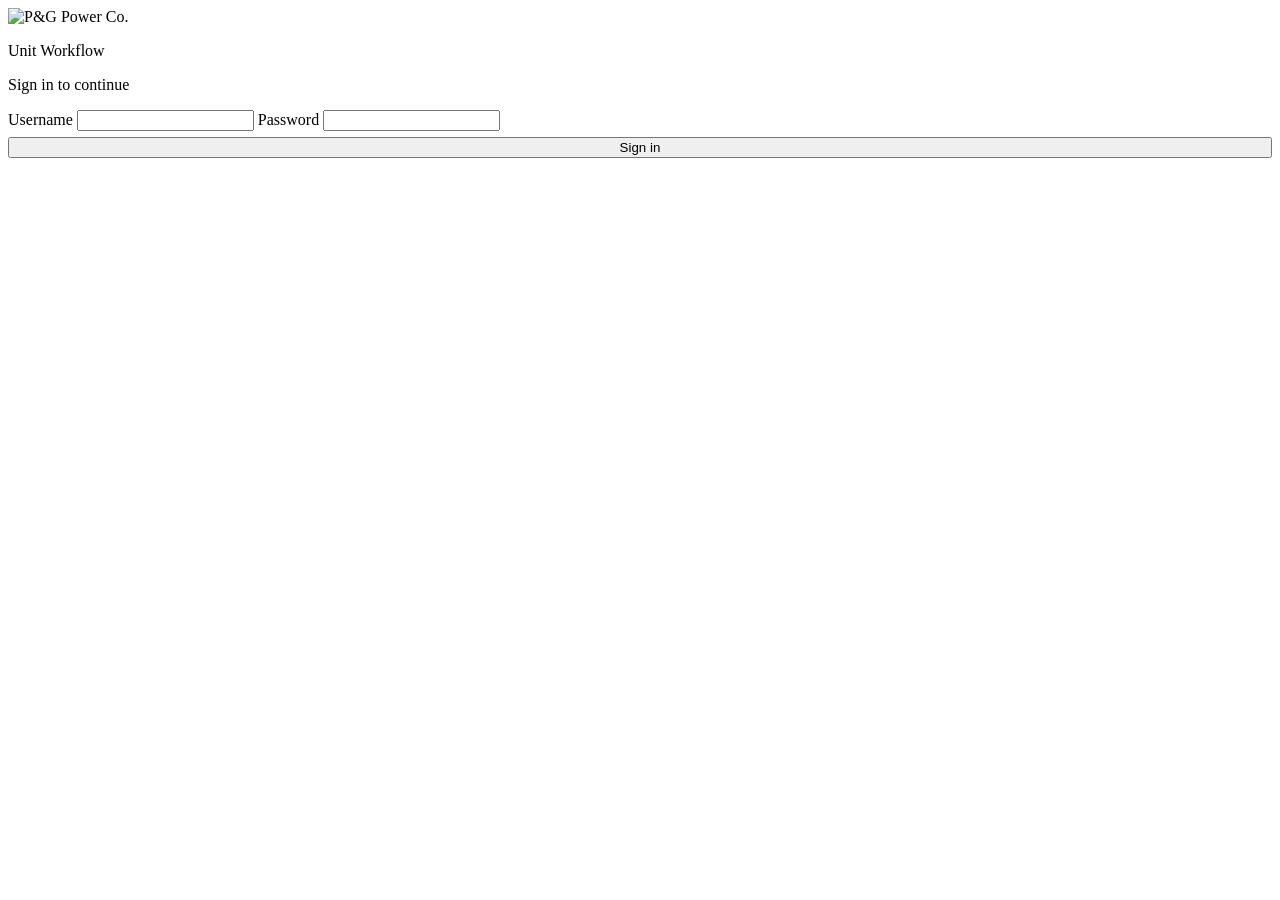
==== src/shell.html @ 47c3d593 "Completed date on every location (unit jobs); Agawam completed dates filled from the pole trackers C" ====
<!doctype html>
<html lang="en">
<head>
<meta charset="utf-8">
<meta name="viewport" content="width=device-width, initial-scale=1">
<meta name="robots" content="noindex, nofollow">
<title>P&amp;G Unit Workflow</title>
<link rel="preconnect" href="https://fonts.googleapis.com">
<link rel="preconnect" href="https://fonts.gstatic.com" crossorigin>
<link rel="stylesheet" href="https://fonts.googleapis.com/css2?family=Source+Sans+3:wght@400;600;700&display=swap">
<script src="https://cdnjs.cloudflare.com/ajax/libs/jszip/3.10.1/jszip.min.js"></script>
<style>
/*@@BASECSS@@*/
/* ---- workflow additions ---- */
th.num,td.num{text-align:right}
table.static th{cursor:default}
table.static tbody tr{cursor:default}
tfoot td{background:var(--info-bg);border-top:2px solid var(--navy)}
.banner.bad{border-color:#f0b8c1;border-left-color:var(--red);background:var(--bad-bg);color:#6d0a1a}
.cta{display:flex;flex-wrap:wrap;gap:12px;align-items:center;justify-content:space-between;background:var(--panel);border:1px solid var(--line);border-left:4px solid var(--red);border-radius:4px;padding:14px 16px}
.cta b{display:block;font-size:17px;color:var(--navy)}
.btn.big{padding:12px 20px;font-size:16px}
.modal.wide{width:min(900px,calc(100% - 24px))}
.linelist{display:flex;flex-direction:column;gap:8px}
.line{display:grid;grid-template-columns:1fr 110px auto;gap:6px 10px;align-items:end;border:1px solid var(--line);border-left:3px solid var(--navy);border-radius:4px;padding:8px 10px;background:var(--zebra)}
.line .desc{grid-column:1/-1;min-height:0}
.line .desc:empty{display:none}
.line .nt{grid-column:1/-1}
.line .rm{margin-bottom:4px}
.line input{font-size:16px}
.who .role{white-space:nowrap}
.nobill .bill-only{display:none!important}
.crewonly .nocrew{display:none!important}
.ro-wk{border:1px solid var(--line);border-radius:12px;background:var(--panel);padding:12px 14px;margin:0 0 16px}
.ro-wk-h{display:flex;justify-content:space-between;align-items:center;gap:10px;flex-wrap:wrap;margin-bottom:10px}
.ro-nav{display:flex;align-items:center;gap:8px;flex-wrap:wrap}
.ro-days{display:grid;grid-template-columns:repeat(auto-fill,minmax(150px,1fr));gap:8px}
.ro-day{border:1px dashed var(--line);border-radius:10px;padding:8px 10px;display:flex;flex-direction:column;gap:4px;align-items:flex-start;min-height:92px}
.ro-day.has{border-style:solid;background:var(--bg)}.ro-day.today{border-color:var(--navy,#1f3a6e);border-width:2px}
.ro-dn{font-weight:700;font-size:13px}
.ro-acts{display:flex;gap:8px;flex-wrap:wrap;align-items:center;margin-top:10px}
.ro-te{display:inline-flex;gap:6px;align-items:center;flex-wrap:wrap;border:1px solid var(--line);border-radius:8px;padding:4px 8px}
.ro-crew{border:1px solid var(--line);border-radius:12px;background:var(--panel);padding:12px 14px;margin:0 0 14px}
.ro-ch{display:flex;justify-content:space-between;align-items:center;margin-bottom:8px}
.ro-fields{display:grid;grid-template-columns:repeat(auto-fill,minmax(220px,1fr));gap:8px 12px}.ro-fields .wide{grid-column:1/-1}
.ro-t input[type=number]{width:64px;padding:4px 6px;border:1px solid var(--field);border-radius:4px;font:inherit;text-align:right}
.ro-t select{max-width:220px}
.ro-save{justify-content:flex-end;gap:8px;margin:6px 0 30px;position:sticky;bottom:0;background:var(--bg);padding:10px 0;border-top:1px solid var(--line)}
.cp-in{padding:3px 6px;border:1px solid var(--field);border-radius:4px;font:inherit;font-size:12px;max-width:150px}
.sd-cell{display:flex;flex-direction:column;gap:4px;min-width:120px}.sd-chk{display:flex;align-items:center;gap:6px;font-size:13px;cursor:pointer;margin:0}.sd-cell input[type=date]{padding:3px 6px;border:1px solid var(--field);border-radius:4px;font:inherit;font-size:12px;max-width:150px}
#print{display:none}
.tbtn{text-align:left;font:inherit;cursor:pointer}
.tbtn:hover{border-color:var(--navy);background:var(--hover)}
.tabs a[hidden]{display:none}
.tabs a .ct:empty{display:none}
[hidden]{display:none!important}
.ublbar{display:grid;grid-template-columns:1fr auto;gap:2px 16px;align-items:center;text-decoration:none;color:var(--ink);background:var(--panel);border:1px solid var(--line);border-left:6px solid var(--red);border-radius:4px;padding:14px 18px}
.ublbar:hover{background:var(--hover)}
.ublbar .k{font-size:13px;font-weight:700;letter-spacing:.04em;text-transform:uppercase;color:var(--muted)}
.ublbar .v{grid-row:2;font-size:30px;font-weight:700;color:var(--navy);font-variant-numeric:tabular-nums}
.ublbar .s{grid-row:3;font-size:13px;color:var(--muted)}
.ublbar .go{grid-row:1/4;grid-column:2;font-weight:700;color:var(--navy);white-space:nowrap}
@media (max-width:640px){.ublbar{grid-template-columns:1fr}.ublbar .go{grid-row:auto;grid-column:auto}}
.ph-grid{display:grid;grid-template-columns:repeat(auto-fit,minmax(220px,1fr));gap:12px}
.ph-slot,.ph-fig{border:1px solid var(--line);border-radius:6px;padding:10px;background:var(--panel);display:flex;flex-direction:column;gap:8px;margin:0}
.ph-h,.ph-fig figcaption{font-size:14px;color:var(--navy)}
.ph-frame{aspect-ratio:4/3;background:var(--bg);border:1px dashed var(--field);border-radius:4px;display:grid;place-items:center;overflow:hidden}
.ph-frame img,.ph-fig img{width:100%;height:100%;object-fit:cover;display:block}
.ph-fig a{display:block;aspect-ratio:4/3;border-radius:4px;overflow:hidden;background:var(--bg)}
.ph-empty{color:var(--muted);font-size:13px;padding:8px;text-align:center}
.ph-big{max-width:100%;max-height:70vh;object-fit:contain;border-radius:4px;align-self:center}
body:not(.crewonly) .crew-only{display:none!important}
.sigbox{display:flex;gap:12px;align-items:flex-start;border:2px dashed var(--navy);border-radius:6px;padding:12px 14px;background:var(--info-bg);cursor:pointer;font-size:14.5px}
.sigbox input{width:22px;height:22px;margin-top:2px;flex:none}
.sig{color:var(--ok);font-weight:700}
.su-card{border:1px solid var(--line);border-left:4px solid var(--navy);border-radius:4px;padding:10px 12px;margin-top:10px;display:flex;flex-direction:column;gap:8px;background:var(--panel)}
.su-card.off{opacity:.55;border-left-color:var(--line)}
.su-head{display:flex;flex-wrap:wrap;gap:8px 12px;align-items:flex-end}
.su-head label.f{flex:1 1 120px}
.su-head label.chk{padding-top:0;font-weight:700;color:var(--navy);display:flex;gap:6px;align-items:center;min-width:80px}
.su-units{border-collapse:collapse;width:100%;max-width:640px}
.su-units td{border-top:1px solid var(--line);padding:4px 6px;white-space:normal}
.su-units input{width:90px;text-align:right;border:1px solid var(--field);border-radius:4px;padding:5px 7px}
.su-units select{border:1px solid var(--field);border-radius:4px;padding:5px 7px;max-width:100%}
.grid-edit tr.chk td{background:var(--warn-bg)!important}
.pkgbar{display:flex;flex-wrap:wrap;gap:8px;align-items:center;background:var(--panel);border:1px solid var(--line);border-radius:4px;padding:10px 14px}
.pkgbar b{color:var(--navy);margin-right:4px}
.grid-edit select{padding:5px 7px;border:1px solid var(--field);border-radius:4px;background:var(--panel);max-width:190px}
.cl-grid{display:grid;grid-template-columns:repeat(auto-fill,minmax(300px,1fr));gap:12px;align-items:start}
.cl-sec{border:1px solid var(--line);border-radius:4px;overflow:hidden;background:var(--panel)}
.cl-h{display:flex;justify-content:space-between;background:var(--navy);color:#fff;font-weight:700;font-size:13px;letter-spacing:.04em;text-transform:uppercase;padding:8px 12px}
.cl-row{display:grid;grid-template-columns:1fr 92px;gap:8px;align-items:center;padding:6px 12px;border-top:1px solid var(--line);font-size:14.5px;cursor:text}
.cl-row:nth-child(odd){background:var(--zebra)}
.cl-row input{border:1px solid var(--field);border-radius:4px;padding:7px 8px;text-align:right;font-size:16px;width:100%;background:var(--panel)}
.cl-row input:focus{outline:2px solid var(--blue);outline-offset:-1px;border-color:var(--blue)}
.polepick{grid-column:1/-1;display:flex;flex-wrap:wrap;gap:6px;align-items:center}
.pp{border:1px solid var(--field);background:var(--panel);border-radius:4px;padding:6px 10px;text-align:left;font-size:14px}
.pp.on{border-color:var(--navy);background:var(--info-bg);box-shadow:inset 3px 0 0 var(--red)}
.pp:hover{border-color:var(--navy)}
.line select{border:1px solid var(--field);border-radius:4px;padding:8px 10px;background:var(--panel);width:100%}
table.static thead tr.subh td{background:var(--info-bg);font-weight:700;font-size:12.5px;color:var(--navy)}
table.static thead th[colspan]{text-transform:none;letter-spacing:.01em;font-size:13px;white-space:normal}
@media (max-width:640px){
  .modal,.modal.wide,.modal.small{left:0;top:0;transform:none;width:100%!important;height:100%;max-height:100%;border-radius:0}
  label.f input,label.f select,label.f textarea{font-size:16px}
  .tabs a{padding:6px 8px}
  .jobhead h1{font-size:22px}
  .pp{flex:1 1 100%}
  .cl-grid{grid-template-columns:1fr}
}
/* print: invoice only */
@media print{
  body.printing #app,body.printing #overlay,body.printing #login,body.printing .toast{display:none!important}
  body.printing #print{display:block}
  html,body{background:#fff}
  @page{margin:14mm}
}
.pv{font:12px/1.45 var(--f);color:#111}
.pv-head{display:flex;justify-content:space-between;align-items:flex-start}
.pv-head img{height:64px}
.pv-from{font-size:10.5px;color:#444;margin-top:6px;line-height:1.35}
.pv-h2{font-size:14px;color:var(--navy);margin:0 0 8px;letter-spacing:.04em}
.pv-break{break-before:page;page-break-before:always;height:0}
.pv-pole{margin-bottom:10px;break-inside:avoid}
.pv-h3{font-size:11.5px;margin:12px 0 6px;color:var(--navy);letter-spacing:.03em}
.pv-hrs th,.pv-hrs td{font-size:9.5px;padding:3px 4px}
.pv-hrs td:nth-child(n+3){white-space:nowrap}
.pv-lines tr.subh td{background:#eef2fb;font-weight:700;font-size:10.5px;-webkit-print-color-adjust:exact;print-color-adjust:exact}
.pv-pole tfoot td{font-size:11.5px}
.pv-title{text-align:right}
.pv-title h1{margin:0 0 6px;font-size:26px;color:var(--navy);letter-spacing:.08em}
.pv-meta td{padding:1px 0 1px 14px;border:0;text-align:right}
.pv-stripe{height:4px;background:linear-gradient(90deg,var(--red) 0 50%,var(--navy) 50% 100%);margin:12px 0 14px}
.pv-parties{display:grid;grid-template-columns:repeat(3,1fr);gap:16px;margin-bottom:16px}
.pv-parties span{display:block;font-size:10px;text-transform:uppercase;letter-spacing:.06em;color:#555}
.pv-lines{width:100%;border-collapse:collapse}
.pv-lines th{background:var(--navy);color:#fff;font-size:10.5px;padding:6px 8px;text-transform:uppercase;position:static;cursor:default;-webkit-print-color-adjust:exact;print-color-adjust:exact}
.pv-lines td{padding:5px 8px;border-top:1px solid #ccc;white-space:normal}
.pv-lines tfoot td{font-weight:700;font-size:13px;border-top:2px solid var(--navy);background:#fff}
.pv-notes,.pv-foot{margin-top:14px}
.pv-foot{color:#555;font-size:10.5px}

/* printable unit sheets */
.us{font-family:Arial,Helvetica,sans-serif;color:#111}
.us-page{width:7.6in;margin:0 auto;break-after:page;page-break-after:always}
.us-page:last-child{break-after:auto;page-break-after:auto}
.us-top{display:flex;justify-content:space-between;align-items:flex-start;gap:12px}
.us-top h1{font-size:21px;font-weight:800;margin:0;letter-spacing:.01em}
.us-awc{font-size:15px;font-weight:700;margin-top:6px;display:flex;align-items:flex-end;gap:6px}
.us-line{display:inline-block;width:3.1in;border-bottom:1.5px solid #111;height:14px}
.us-job{text-align:right;font-size:11px;display:flex;flex-direction:column;align-items:flex-end;gap:1px}
.us-job img{height:34px;margin-bottom:2px}
.us-job b{font-size:12px;color:#14286b}
.us-row{display:flex;gap:10px;margin-top:7px}
.us-f{display:flex;flex-direction:column;gap:2px;min-width:0}
.us-f span{font-size:9.5px;font-weight:700;color:#14286b}
.us-f.w1{flex:1}.us-f.w2{flex:2}.us-f.w3{flex:3}
.us-box{border:1px solid #9aa3b2;border-radius:2px;min-height:27px;padding:3px 6px;font-size:12px;font-weight:600;overflow:hidden;white-space:nowrap;text-overflow:ellipsis}
.us-cols{display:grid;grid-template-columns:1fr 1fr;gap:12px;margin-top:10px}
.us-sec{width:100%;border-collapse:collapse;margin-bottom:8px;border:1px solid #9aa3b2}
.us-sec th{background:#1d3557;color:#fff;font-size:11px;text-align:left;padding:5px 7px;position:static;cursor:default;text-transform:uppercase;letter-spacing:.02em;-webkit-print-color-adjust:exact;print-color-adjust:exact}
.us-sec td{border-top:1px solid #c9ced8;padding:0 7px;height:24px;font-size:11.5px;white-space:nowrap;background:#fff}
.us-sec .q{width:58px;border-left:1px solid #c9ced8;text-align:center}
.us-sec tbody tr:nth-child(odd) td{background:#f1f4f8;-webkit-print-color-adjust:exact;print-color-adjust:exact}
.us-notes{border:1px solid #9aa3b2;padding:5px 8px 6px;font-size:10.5px}
.us-pn{font-size:10px;margin-top:3px}
.us-l{border-bottom:1px solid #c9ced8;height:24px}
.us-foot{font-size:9px;color:#555;text-align:right;margin-top:4px}
@media print{body.printing .us-page{width:auto}}
/* T&E timesheet form + printable sheet */
.te-rows{display:flex;flex-direction:column;gap:8px}
.te-row{display:grid;gap:6px 10px;align-items:end;padding:8px 10px;border:1px solid var(--line);border-radius:10px;background:var(--panel)}
.te-row label.f{margin:0;min-width:0}
.te-lab{grid-template-columns:minmax(140px,2fr) minmax(170px,2.2fr) repeat(3,minmax(58px,.55fr)) auto auto auto}
.te-eq{grid-template-columns:minmax(220px,3fr) minmax(110px,1fr) minmax(70px,.6fr) auto}
.te-sub{grid-template-columns:minmax(150px,2fr) minmax(180px,3fr) minmax(100px,1fr) auto}
.te-ro{grid-template-columns:minmax(160px,2fr) minmax(200px,2fr) auto}
.te-chk{display:flex;flex-direction:column;align-items:center;gap:4px;font-size:11.5px;color:var(--muted);padding-bottom:6px}
.te-chk input{width:20px;height:20px}
@media(max-width:760px){.te-lab{grid-template-columns:repeat(3,1fr)}.te-lab .nm,.te-lab .cl{grid-column:1/-1}.te-eq{grid-template-columns:1fr 1fr auto}.te-eq .it{grid-column:1/-1}.te-sub{grid-template-columns:1fr auto}.te-sub .ds{grid-column:1/-1}.te-ro{grid-template-columns:1fr auto}.te-ro .cl{grid-column:1/-1}}
.te-sec td{height:23px}
.te-sec .q2{width:150px;border-left:1px solid #c9ced8;text-align:center;font-size:10px}
.te-sec td:nth-child(2){border-left:1px solid #c9ced8}

</style>
<script>/* never keep sign-in details in the address bar or history */(function(){try{if(/[?&](password|username)=/i.test(location.search))history.replaceState(null,"",location.pathname+location.hash);}catch(e){}})();</script>
</head>
<body>

<section id="login">
  <form class="login-card" id="loginForm" autocomplete="on" method="post" action="javascript:void(0)" onsubmit="return false">
    <img class="login-logo" src="pg-logo.jpg" alt="P&amp;G Power Co.">
    <p class="login-title">Unit Workflow</p>
    <p class="login-sub">Sign in to continue</p>
    <label for="u">Username</label>
    <input id="u" name="username" autocomplete="username" autocapitalize="off" spellcheck="false" required>
    <label for="p">Password</label>
    <input id="p" name="password" type="password" autocomplete="current-password" required>
    <div class="err" id="loginErr" role="alert"></div>
    <button class="btn primary" style="width:100%;margin-top:6px" id="loginBtn">Sign in</button>
  </form>
</section>

<div id="app" hidden>
<header class="mast"><div class="stripe"></div>
  <div class="wrap toprow">
    <div class="brand"><img src="pg-logo.jpg" alt="P&amp;G Power Co."><div class="t"><b>Unit Workflow</b><span>Crew sheets · GF approval · Billing · Invoices</span></div></div>
    <div class="who"><span class="nm" id="meName"></span><span class="role" id="meRole"></span>
      <button class="btn sm a-only" id="btn-logins" type="button">Logins</button>
      <button class="btn sm a-only" id="btn-settings" type="button">Settings</button>
      <button class="btn sm" id="btn-pw" type="button">Change password</button>
      <button class="btn sm" id="btn-out" type="button">Sign out</button></div>
  </div>
  <div class="navrow"><div class="wrap">
    <nav class="tabs" aria-label="Views">
      <a href="#overview" data-nav="overview" class="nocrew">Overview<span class="ct" id="ct-jobs"></span></a>
      <a href="#sheets" data-nav="sheets" class="crew-only">My unit sheets</a>
      <a href="#addjob" data-nav="addjob" class="nocrew bill-only">Add Job</a>
      <a href="#invoices" data-nav="invoices" class="nocrew">Invoices<span class="ct" id="ct-ready"></span></a>
      <a href="#timesheets" data-nav="timesheets" class="nocrew">Payroll<span class="ct" id="ct-ts" title="Awaiting CM signature"></span></a>
      <a href="#ubl" data-nav="ubl" class="nocrew" hidden>UBL</a>
      <a href="#rates" data-nav="rates" class="nocrew" hidden>Rates</a>
    </nav>
    <div class="mast-actions">
      <button class="btn primary w-only" id="btn-new" type="button">+ New sheet</button>
    </div>
  </div></div>
</header>
<div class="wrap" id="bannerWrap"></div>
<main class="wrap" id="main"><div class="empty"><b>Loading…</b>Decrypting the workflow data.</div></main>
<footer class="wrap foot">P&amp;G Power Co. · Workflow data is encrypted and visible only to authorized logins.</footer>
</div>
<div id="overlay"></div>
<div id="print" aria-hidden="true"></div>

<script>
/*@@TMPLJS@@*/
</script>
<script>
/*@@PKGJS@@*/
</script>
<script>
/*@@APPJS@@*/
</script>
</body>
</html>
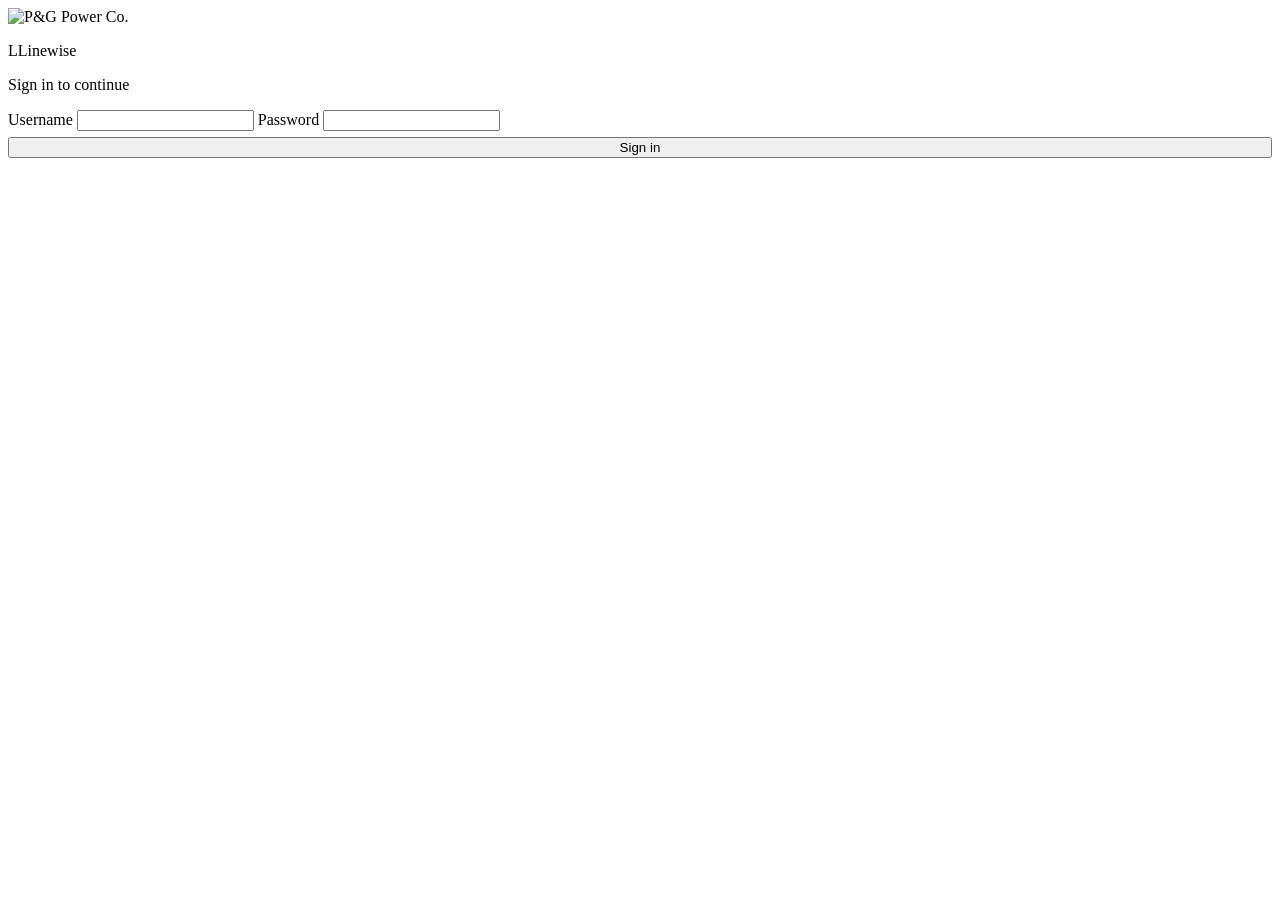
==== commit d25c3f4c: "Rename to Linewise with a temporary L mark; P&G Power logo stays Co-Authored-By: Claude Opus 5.5 <no" ====
--- a/src/shell.html
+++ b/src/shell.html
@@ -4,7 +4,8 @@
 <meta charset="utf-8">
 <meta name="viewport" content="width=device-width, initial-scale=1">
 <meta name="robots" content="noindex, nofollow">
-<title>P&amp;G Unit Workflow</title>
+<title>Linewise · P&amp;G Power Co.</title>
+<link rel="icon" href="data:image/svg+xml,%3Csvg xmlns=%27http://www.w3.org/2000/svg%27 viewBox=%270 0 32 32%27%3E%3Crect width=%2732%27 height=%2732%27 rx=%277%27 fill=%27%2314286b%27/%3E%3Ctext x=%2716%27 y=%2723.5%27 font-family=%27Arial,sans-serif%27 font-size=%2721%27 font-weight=%27700%27 fill=%27%23fff%27 text-anchor=%27middle%27%3EL%3C/text%3E%3C/svg%3E">
 <link rel="preconnect" href="https://fonts.googleapis.com">
 <link rel="preconnect" href="https://fonts.gstatic.com" crossorigin>
 <link rel="stylesheet" href="https://fonts.googleapis.com/css2?family=Source+Sans+3:wght@400;600;700&display=swap">
@@ -40,6 +41,8 @@
 .ro-dn{font-weight:700;font-size:13px}
 .ro-acts{display:flex;gap:8px;flex-wrap:wrap;align-items:center;margin-top:10px}
 .ro-te{display:inline-flex;gap:6px;align-items:center;flex-wrap:wrap;border:1px solid var(--line);border-radius:8px;padding:4px 8px}
+.ro-two{display:grid;grid-template-columns:repeat(auto-fit,minmax(320px,1fr));gap:10px;margin-bottom:8px}
+.ro-wx{display:flex;gap:10px;align-items:center;flex-wrap:wrap;border:1px solid var(--line);border-radius:10px;padding:8px 12px;margin:0 0 12px;background:var(--panel)}.ro-wx.on{border-color:#c8102e;background:#fdecee}
 .ro-crew{border:1px solid var(--line);border-radius:12px;background:var(--panel);padding:12px 14px;margin:0 0 14px}
 .ro-ch{display:flex;justify-content:space-between;align-items:center;margin-bottom:8px}
 .ro-fields{display:grid;grid-template-columns:repeat(auto-fill,minmax(220px,1fr));gap:8px 12px}.ro-fields .wide{grid-column:1/-1}
@@ -190,7 +193,7 @@
 <section id="login">
   <form class="login-card" id="loginForm" autocomplete="on" method="post" action="javascript:void(0)" onsubmit="return false">
     <img class="login-logo" src="pg-logo.jpg" alt="P&amp;G Power Co.">
-    <p class="login-title">Unit Workflow</p>
+    <p class="login-title"><span class="lw-mark" aria-hidden="true">L</span>Linewise</p>
     <p class="login-sub">Sign in to continue</p>
     <label for="u">Username</label>
     <input id="u" name="username" autocomplete="username" autocapitalize="off" spellcheck="false" required>
@@ -204,8 +207,9 @@
 <div id="app" hidden>
 <header class="mast"><div class="stripe"></div>
   <div class="wrap toprow">
-    <div class="brand"><img src="pg-logo.jpg" alt="P&amp;G Power Co."><div class="t"><b>Unit Workflow</b><span>Crew sheets · GF approval · Billing · Invoices</span></div></div>
+    <div class="brand"><img src="pg-logo.jpg" alt="P&amp;G Power Co."><div class="t lw"><span class="lw-mark" aria-hidden="true">L</span><div><b>Linewise</b><span>Crew sheets · GF approval · Billing · Invoices</span></div></div></div>
     <div class="who"><span class="nm" id="meName"></span><span class="role" id="meRole"></span>
+      <button class="btn sm" id="btn-price" type="button" hidden aria-pressed="false" title="Hide every dollar amount on screen (for demos)">Hide prices</button>
       <button class="btn sm a-only" id="btn-logins" type="button">Logins</button>
       <button class="btn sm a-only" id="btn-settings" type="button">Settings</button>
       <button class="btn sm" id="btn-pw" type="button">Change password</button>
@@ -214,10 +218,14 @@
   <div class="navrow"><div class="wrap">
     <nav class="tabs" aria-label="Views">
       <a href="#overview" data-nav="overview" class="nocrew">Overview<span class="ct" id="ct-jobs"></span></a>
-      <a href="#sheets" data-nav="sheets" class="crew-only">My unit sheets</a>
+      <a href="#sheets" data-nav="sheets" class="crew-only">Overview</a>
+      <a href="#jobs" data-nav="jobs">Jobs</a>
+      <a href="#paysheets" data-nav="paysheets">Paysheets</a>
+      <a href="#shutdowns" data-nav="shutdowns">Shutdowns<span class="ct" id="ct-sd"></span></a>
       <a href="#addjob" data-nav="addjob" class="nocrew bill-only">Add Job</a>
       <a href="#invoices" data-nav="invoices" class="nocrew">Invoices<span class="ct" id="ct-ready"></span></a>
       <a href="#timesheets" data-nav="timesheets" class="nocrew">Payroll<span class="ct" id="ct-ts" title="Awaiting CM signature"></span></a>
+      <a href="#rosters" data-nav="rosters" class="nocrew" hidden>Rosters</a>
       <a href="#ubl" data-nav="ubl" class="nocrew" hidden>UBL</a>
       <a href="#rates" data-nav="rates" class="nocrew" hidden>Rates</a>
     </nav>
@@ -228,7 +236,7 @@
 </header>
 <div class="wrap" id="bannerWrap"></div>
 <main class="wrap" id="main"><div class="empty"><b>Loading…</b>Decrypting the workflow data.</div></main>
-<footer class="wrap foot">P&amp;G Power Co. · Workflow data is encrypted and visible only to authorized logins.</footer>
+<footer class="wrap foot">Linewise · P&amp;G Power Co. · Workflow data is encrypted and visible only to authorized logins.</footer>
 </div>
 <div id="overlay"></div>
 <div id="print" aria-hidden="true"></div>
